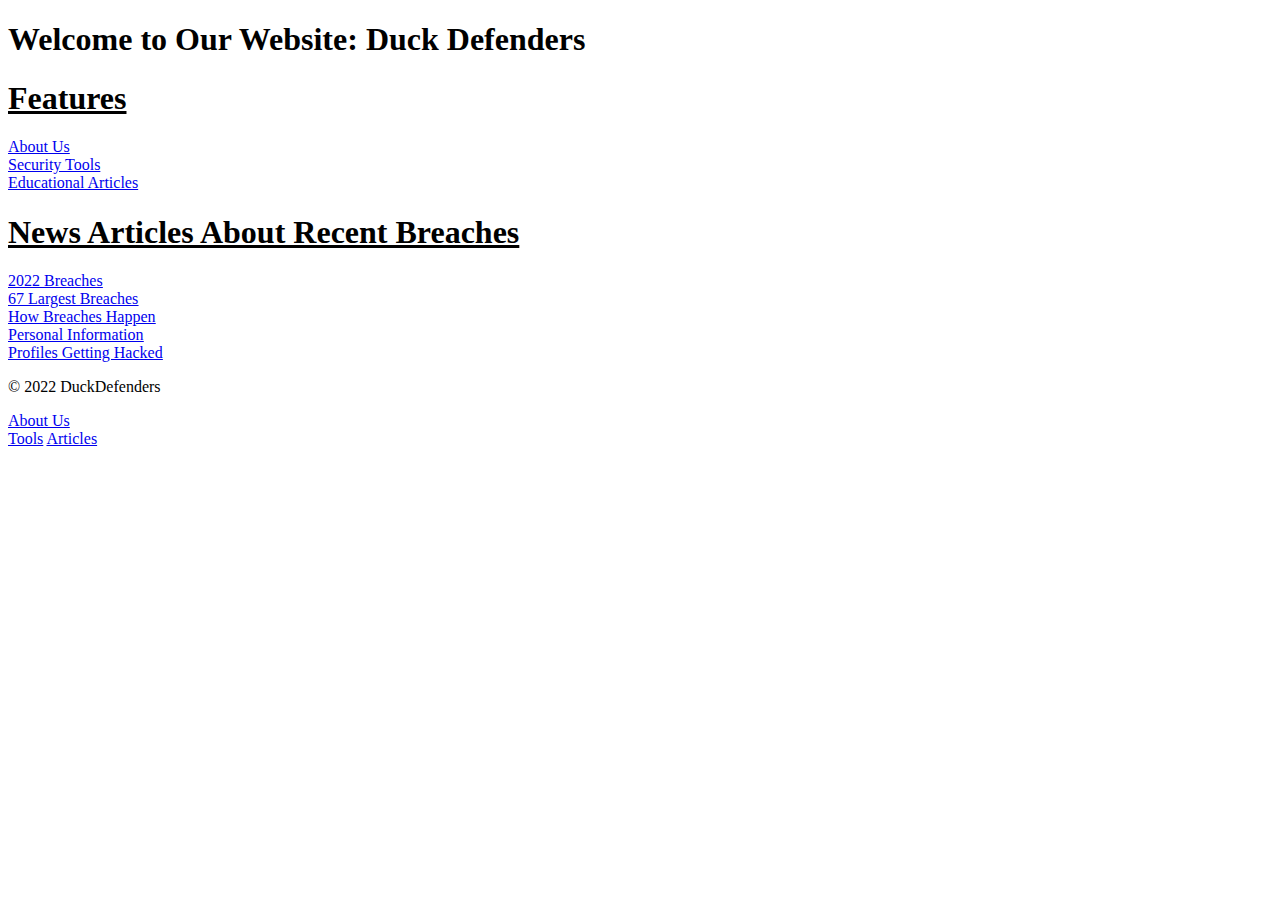
==== index.html @ 586eebb0 "Add files via upload" ====
<!DOCTYPE html>
<html>
    <meta name="viewport" content="width=device-width, initial-scale=1" />
<link rel="stylesheet" href="styles/style.css">
<link rel="stylesheet" href="styles/index.css">
    <title>DuckDefenders</title>
    <div class="background">
    <h1 class = 'page_title'>Welcome to Our Website: Duck Defenders</h1></head>
    <body>
        <div class="left split">
            <div class="rectangle">
        <h1><u>Features</u></h1>
                <div class="square"><a href="aboutus.html">About Us</a></div>
                <div class="square"><a href="tools.html">Security Tools</a></div>
                <div class="square"><a href="articles.html">Educational Articles</a></div>
                <!-- <a href = "\contacts.html">Contact Us</a> Link to contact form later-->
            
            </div>
        </div>
        <div class="right split">
        
            <h1><u>News Articles About Recent Breaches</u></h1>
            <div class="circle1" ><a id='c1' href="https://tech.co/news/data-breaches-2022-so-far"><u>2022 Breaches</u></a></div>
            <div class="circle2" ><a id='c2' href="https://www.upguard.com/blog/biggest-data-breaches"><u>67 Largest Breaches</u></a></div>
            <div class="circle3" ><a id='c3' href="https://www.kaspersky.com/resource-center/definitions/data-breach"><u>How Breaches Happen</u></a></div>    
            <div class="circle4" ><a id='c4' href="https://www.gao.gov/products/gao-07-737"><u>Personal Information</u></a></div>
            <div class="circle5" ><a id='c5' href="https://www.digitalinformationworld.com/2022/08/social-media-profiles-are-getting.html"><u>Profiles Getting Hacked</u></a></div>
        </div>
    </body>
    </div>
    <footer class = 'foot'>
        <p>© 2022 DuckDefenders</p>
        <a href="aboutus.html">About Us<br></a>
        <a href="tools.html">Tools</a>
        <a href="articles.html">Articles</a>
    </footer>
</html>
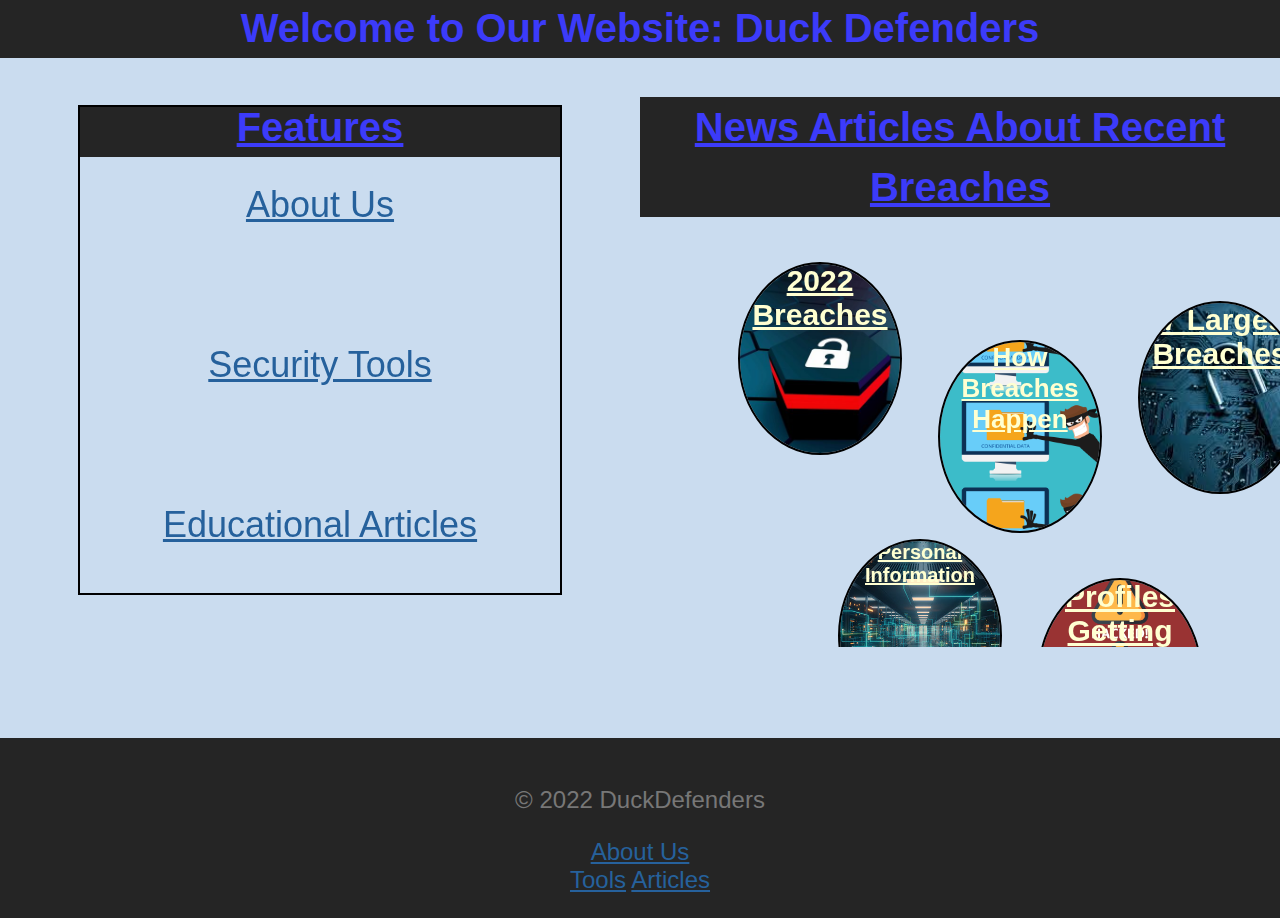
==== commit 83fac926: "changed index scaling" ====
--- a/index.html
+++ b/index.html
@@ -1,6 +1,6 @@
 <!DOCTYPE html>
 <html>
-    <meta name="viewport" content="width=device-width, initial-scale=1" />
+    <meta name="viewport" content="width=device-width, initial-scale=0.5" />
 <link rel="stylesheet" href="styles/style.css">
 <link rel="stylesheet" href="styles/index.css">
     <title>DuckDefenders</title>
--- a/styles/style.css
+++ b/styles/style.css
@@ -0,0 +1,52 @@
+html{background-color: #cadcef;} /*333b62*/
+.foot {
+    background-color: #252525   ;
+    color: #777777;
+    /* font-family: 'Montserrat', sans-serif; */
+    font-size: 1.5em;
+    text-align: center;
+    padding: 1em;
+    margin-top: auto;
+    margin-left: -10px;
+    margin-right: -10px;
+    position: auto;
+    margin-bottom: -10px;
+}
+
+*{
+    font-family:Montserrat, sans-serif;
+    list-style: none;
+}
+
+.page_title {
+font-weight: bold;
+text-align: center;
+font-weight: bold;
+color: #3c3bfa;
+background-color: #252525;
+margin-top: -10px;
+margin-left:-10px;
+margin-right:-10px;
+} 
+
+/* .page_title {
+    background-image: url(https://media1.giphy.com/media/hTBdZxUHG2r0XwLFSL/giphy.gif?cid=790b7611276eb25acf8c03b9f14cee39744a9c3bc1fabb14&rid=giphy.gif&ct=g);
+    background-size: cover;
+    color: transparent;
+    -moz-background-clip: text;
+    -webkit-background-clip: text;
+    background-clip: text;
+    text-transform: uppercase;
+  } */
+
+
+
+* body  {
+    min-height: 100vh;
+    display: flex;
+    flex-direction: column;
+}
+
+a:link { color: #26619c; }
+a:visited { color: #138743; }
+a:hover { color: #9900ff; }
--- a/styles/index.css
+++ b/styles/index.css
@@ -0,0 +1,139 @@
+html{overflow:hidden;}
+h1 {
+/* make it bold */
+text-align: center;
+font: 40px/1.5 Arial, sans-serif;
+font-weight: bold;
+color: #3c3bfa;
+background-color: #252525;
+margin-top: -10px;
+margin-left:-10px;
+margin-right:-10px;
+}
+
+.split {
+    height: 60%;
+    width: 50%;
+    position: fixed;
+    z-index: 1;
+    top: 0;
+    overflow-x: hidden;
+    padding-top: 30px;
+    margin-top:6%;
+    margin-bottom: 25%;
+    overflow-y: hidden;
+}
+.left{
+    left:0;
+}
+.right{
+    right:0;
+}
+.rectangle {
+    width: 75%;
+    height: 90%;
+    margin-left:auto;
+    margin-right:auto;
+    overflow-y: hidden;
+    outline: 2px solid #000000;
+    z-index: -1;
+}   
+.rectangle .square {
+    width: 100%;
+    height: 33%;
+    text-align: center;
+    margin-left:auto;
+    margin-right:auto;
+    overflow-x: hidden;
+    font-size: 2.25em;
+}
+.right a#c1 {
+    color: #ffffd1;
+    text-decoration: none;
+    font-size: 1.5em;
+    font-weight: bold;
+}
+.right a#c2 {
+    color: #ffffd1;
+    text-decoration: none;
+    font-size: 1.5em;
+    font-weight: bold;
+}
+.right a#c3 {
+    color: #ffffd1;
+    text-decoration: none;
+    font-size: 1.3em;
+    font-weight: bold;
+}
+.right a#c4 {
+    color: #ffffd1;
+    text-decoration: none;
+    font-weight: bold;
+}
+.right a#c5 {
+    color: #ffffd1;
+    text-decoration: none;
+    font-size: 1.5em;
+    font-weight: bold;
+}
+
+.right .circle1, .circle2, .circle3, .circle4, .circle5 {
+    /* width: 150px; */
+    /* height: 150px; */
+    width: 25%;
+    height: 35%;
+    border-radius: 100%;
+    /* background-color: #252525; */
+    overflow-x: hidden;
+    outline: 2px solid #000000;
+    z-index: -1;
+}
+.circle1 {
+    position:relative;
+    left: 100px;
+    top: 20px;
+    background: url("/images/circle1.jpeg") no-repeat;
+    background-size: cover;
+    text-align: center;
+    font-size: 1.25em;
+}
+
+.circle2 {
+    position:relative;
+    left: 500px;
+    top: -130px;
+    background: url("/images/circle2.jpeg") no-repeat;
+    background-size: cover;
+    text-align: center;
+    font-size: 1.25em;
+}
+.circle3 {
+    position:relative;
+    left: 300px;
+    top: -280px;
+    background: url("/images/circle3.jpeg") repeat;
+    background-size: calc(100% + 10px);
+    background-position: center;
+    text-align: center;
+    font-size: 1.25em;
+}
+.circle4 {
+    position:relative;
+    left: 200px;
+    top: -270px;
+    background: url("/images/circle4.jpeg") repeat;
+    background-size: calc(200% + 10px);
+    background-position: center;
+    text-align: center;
+    font-size: 1.25em;
+}
+.circle5 {
+    position:relative;
+    left: 400px;
+    top: -420px;
+    background: url("/images/circle5.png") repeat;
+    background-size: 110%;
+    background-position: center;
+    text-align: center;
+    font-size: 1.25em;
+}
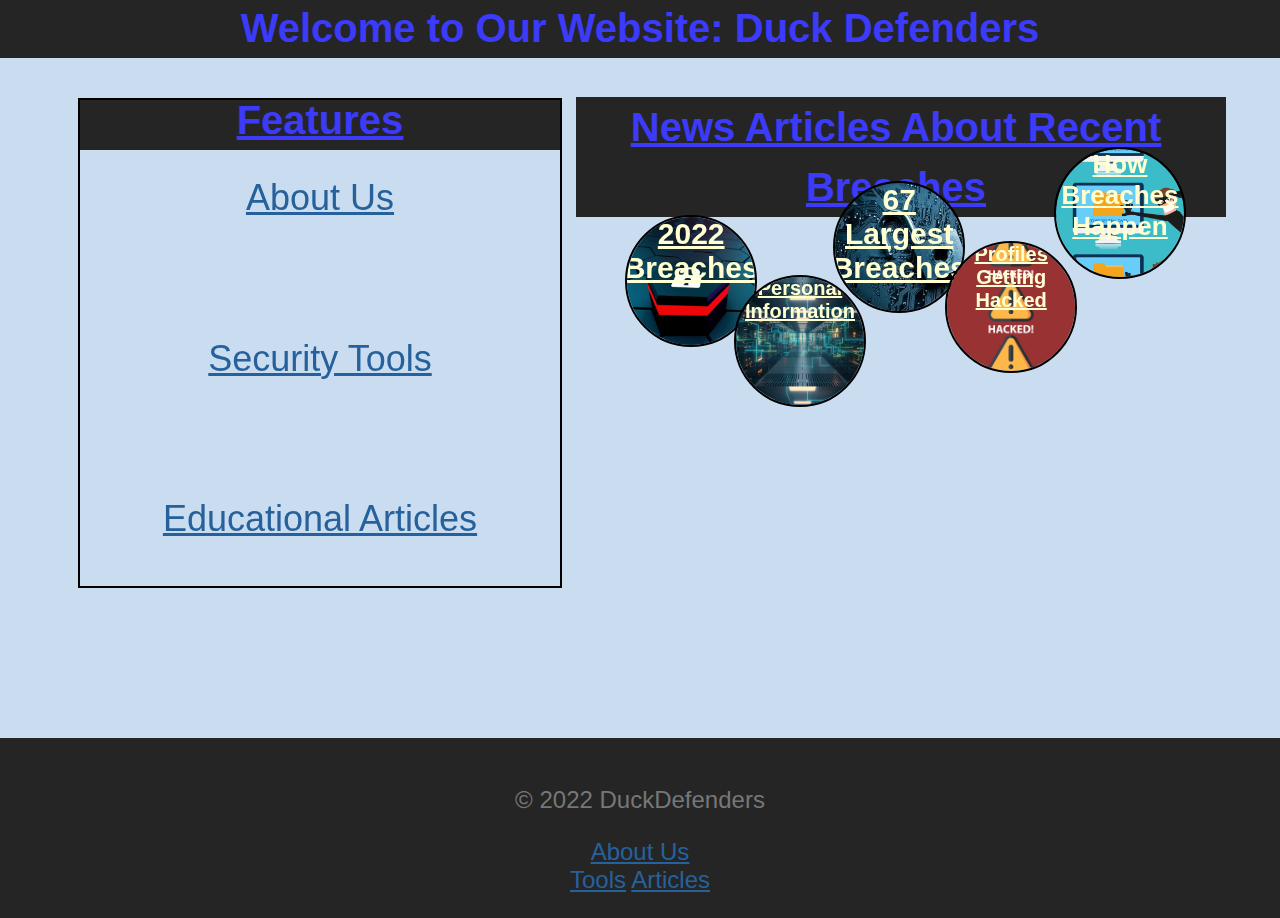
==== commit d9bb726e: "complete revamp" ====
--- a/index.html
+++ b/index.html
@@ -1,6 +1,6 @@
 <!DOCTYPE html>
 <html>
-    <meta name="viewport" content="width=device-width, initial-scale=0.5" />
+<head><meta name="viewport" content="width=device-width, initial-scale=1" /></head>
 <link rel="stylesheet" href="styles/style.css">
 <link rel="stylesheet" href="styles/index.css">
     <title>DuckDefenders</title>
@@ -18,8 +18,8 @@
             </div>
         </div>
         <div class="right split">
-        
-            <h1><u>News Articles About Recent Breaches</u></h1>
+            <h1 class="mobile">News</h1>
+            <h1 class="not-mobile"><u>News Articles About Recent Breaches</u></h1>
             <div class="circle1" ><a id='c1' href="https://tech.co/news/data-breaches-2022-so-far"><u>2022 Breaches</u></a></div>
             <div class="circle2" ><a id='c2' href="https://www.upguard.com/blog/biggest-data-breaches"><u>67 Largest Breaches</u></a></div>
             <div class="circle3" ><a id='c3' href="https://www.kaspersky.com/resource-center/definitions/data-breach"><u>How Breaches Happen</u></a></div>    
--- a/styles/style.css
+++ b/styles/style.css
@@ -29,18 +29,6 @@
 margin-right:-10px;
 } 
 
-/* .page_title {
-    background-image: url(https://media1.giphy.com/media/hTBdZxUHG2r0XwLFSL/giphy.gif?cid=790b7611276eb25acf8c03b9f14cee39744a9c3bc1fabb14&rid=giphy.gif&ct=g);
-    background-size: cover;
-    color: transparent;
-    -moz-background-clip: text;
-    -webkit-background-clip: text;
-    background-clip: text;
-    text-transform: uppercase;
-  } */
-
-
-
 * body  {
     min-height: 100vh;
     display: flex;
@@ -50,3 +38,39 @@
 a:link { color: #26619c; }
 a:visited { color: #138743; }
 a:hover { color: #9900ff; }
+
+@media screen and (max-width: 479px) {
+    html{background-color: #cadcef;} /*333b62*/
+    .foot {
+        background-color: #252525   ;
+        color: #777777;
+        font-size: 1em;
+        padding-bottom: -10%;
+        margin-bottom: 1%;
+        text-align: center;
+    }
+
+    *{
+        font-family:Montserrat, sans-serif;
+        list-style: none;
+    }
+
+    .page_title {
+    font-weight: bold;
+    text-align: center;
+    font-weight: bold;
+    font-size: 2em;
+    color: #3c3bfa;
+    background-color: #252525;
+    } 
+
+    * body  {
+        min-height: 100vh;
+        display: flex;
+        flex-direction: column;
+    }
+
+    a:link { color: #26619c; }
+    a:visited { color: #138743; }
+    a:hover { color: #9900ff; }
+}--- a/styles/index.css
+++ b/styles/index.css
@@ -1,139 +1,493 @@
-html{overflow:hidden;}
-h1 {
-/* make it bold */
-text-align: center;
-font: 40px/1.5 Arial, sans-serif;
-font-weight: bold;
-color: #3c3bfa;
-background-color: #252525;
-margin-top: -10px;
-margin-left:-10px;
-margin-right:-10px;
+@media only screen and (min-width: 1000px) {
+    html{overflow:hidden;}
+    h1 {
+    /* make it bold */
+    text-align: center;
+    font: 40px/1.5 Arial, sans-serif;
+    font-weight: bold;
+    color: #3c3bfa;
+    background-color: #252525;
+    margin-top: -10px;
+    margin-left:-10px;
+    margin-right:-10px;
+    }
+
+    .split {
+        height: 60%;
+        width: 50%;
+        position: fixed;
+        z-index: 1;
+        top: 0;
+        overflow-x: hidden;
+        padding-top: 30px;
+        margin-top:6%;
+        margin-bottom: 25%;
+        overflow-y: hidden;
+    }
+    .left{
+        left:0;
+    }
+    .right{
+        padding-right: 5%;
+        right:0;
+    }
+    .rectangle {
+        width: 75%;
+        height: 90%;
+        margin-left:auto;
+        margin-right:auto;
+        overflow: hidden;
+        outline: 2px solid #000000;
+        z-index: -1;
+        margin-top: -1%;
+
+    }   
+    .rectangle .square {
+        width: 100%;
+        height: 33%;
+        text-align: center;
+        margin-left:auto;
+        margin-right:auto;
+        overflow-x: hidden;
+        font-size: 2.25em;
+    }
+    .right a#c1 {
+        display: flex;
+        justify-content: center;
+        color: #ffffd1;
+        text-decoration: none;
+        font-size: 1.5em;
+        font-weight: bold;
+    }
+    .right a#c2 {
+        display: flex;
+        justify-content: center;
+        color: #ffffd1;
+        text-decoration: none;
+        font-size: 1.5em;
+        font-weight: bold;
+    }
+    .right a#c3 {
+        display: flex;
+        justify-content: center;
+        color: #ffffd1;
+        text-decoration: none;
+        font-size: 1.3em;
+        font-weight: bold;
+    }
+    .right a#c4 {
+        display: flex;
+        justify-content: center;
+        color: #ffffd1;
+        text-decoration: none;
+        font-size: 1em;
+        font-weight: bold;
+    }
+    .right a#c5 {
+        display: flex;
+        justify-content: center;
+        color: #ffffd1;
+        text-decoration: none;
+        font-size: 1em;
+        font-weight: bold;
+    }
+
+    .right .circle1, .circle2, .circle3, .circle4, .circle5 {
+        /* width: 150px; */
+        /* height: 150px; */
+        width: 10vw;
+        height: 10vw;
+        border-radius: 100%;
+        /* background-color: #252525; */
+        overflow-x: hidden;
+        outline: 2px solid #000000;
+        /* z-index: -1; */
+    }
+    .circle1 {
+        position:relative;
+        left: 8%;
+        top: -5%;
+        background: url("/images/circle1.jpeg") no-repeat;
+        background-size: cover;
+        text-align: center;
+        font-size: 1.25em;
+    }
+
+    .circle2 {
+        position:relative;
+        left: 40.5%;
+        bottom: 35%;
+        background: url("/images/circle2.jpeg") no-repeat;
+        background-size: cover;
+        text-align: center;
+        font-size: 1.25em;
+    }
+    .circle3 {
+        position:relative;
+        left: 75%;
+        bottom: 65%;
+        background: url("/images/circle3.jpeg") repeat;
+        background-size: calc(100% + 10px);
+        background-position: center;
+        text-align: center;
+        font-size: 1.25em;
+    }
+    .circle4 {
+        position:relative;
+        left: 25%;
+        bottom: 65%;
+        background: url("/images/circle4.jpeg") repeat;
+        background-size: calc(200% + 10px);
+        background-position: center;
+        text-align: center;
+        font-size: 1.25em;
+    }
+    .circle5 {
+        position:relative;
+        left: 58%;
+        bottom: 95%;
+        background: url("/images/circle5.png") repeat;
+        background-size: 110%;
+        background-position: center;
+        text-align: center;
+        font-size: 1.25em;
+    }
+    .mobile {
+        display: none;
+    }
+    .not-mobile {
+        display: block;
+    }
 }
 
-.split {
-    height: 60%;
-    width: 50%;
-    position: fixed;
-    z-index: 1;
-    top: 0;
-    overflow-x: hidden;
-    padding-top: 30px;
-    margin-top:6%;
-    margin-bottom: 25%;
-    overflow-y: hidden;
+@media screen and (max-width: 1000px) and (min-width: 480px) {
+    html{overflow:hidden;}
+    h1 {
+    /* make it bold */
+    text-align: center;
+    font: 40px/1.5 Arial, sans-serif;
+    font-weight: bold;
+    color: #3c3bfa;
+    background-color: #252525;
+    margin-top: -10px;
+    margin-left:-10px;
+    margin-right:-10px;
+    }
+
+    .split {
+        height: 60%;
+        width: 50%;
+        position: fixed;
+        z-index: 1;
+        top: 0;
+        overflow-x: hidden;
+        padding-top: 30px;
+        margin-top:6%;
+        margin-bottom: 25%;
+        overflow-y: hidden;
+    }
+    .left{
+        left:0;
+    }
+    .right{
+        padding-right: 5%;
+        right:0;
+    }
+    .rectangle {
+        width: 75%;
+        height: 90%;
+        margin-left:auto;
+        margin-right:auto;
+        overflow: hidden;
+        outline: 2px solid #000000;
+        z-index: -1;
+        margin-top: -1%;
+
+    }   
+    .rectangle .square {
+        width: 100%;
+        height: 33%;
+        text-align: center;
+        margin-left:auto;
+        margin-right:auto;
+        overflow-x: hidden;
+        font-size: 2.25em;
+    }
+    .right a#c1 {
+        display: flex;
+        justify-content: center;
+        color: #ffffd1;
+        text-decoration: none;
+        font-size: 1em;
+        font-weight: bold;
+    }
+    .right a#c2 {
+        display: flex;
+        justify-content: center;
+        color: #ffffd1;
+        text-decoration: none;
+        font-size: 1em;
+        font-weight: bold;
+    }
+    .right a#c3 {
+        display: flex;
+        justify-content: center;
+        color: #ffffd1;
+        text-decoration: none;
+        font-size: 1em;
+        font-weight: bold;
+    }
+    .right a#c4 {
+        display: flex;
+        justify-content: center;
+        color: #ffffd1;
+        text-decoration: none;
+        font-size: .75em;
+        font-weight: bold;
+    }
+    .right a#c5 {
+        display: flex;
+        justify-content: center;
+        color: #ffffd1;
+        text-decoration: none;
+        font-size: .8em;
+        font-weight: bold;
+    }
+
+    .right .circle1, .circle2, .circle3, .circle4, .circle5 {
+        /* width: 150px; */
+        /* height: 150px; */
+        width: 15vw;
+        height: 15vw;
+        border-radius: 100%;
+        /* background-color: #252525; */
+        overflow-x: hidden;
+        overflow-y: hidden;
+        outline: 2px solid #000000;
+        /* z-index: -1; */
+    }
+    .circle1 {
+        position:relative;
+        left: 5%;
+        top: -5%;
+        background: url("/images/circle1.jpeg") no-repeat;
+        background-size: cover;
+        text-align: center;
+        font-size: 1.25em;
+    }
+
+    .circle2 {
+        position:relative;
+        left: 37.6%;
+        bottom: 37%;
+        background: url("/images/circle2.jpeg") no-repeat;
+        background-size: cover;
+        text-align: center;
+        font-size: 1.25em;
+    }
+    .circle3 {
+        position:relative;
+        left: 70%;
+        bottom: 69%;
+        background: url("/images/circle3.jpeg") repeat;
+        background-size: calc(100% + 10px);
+        background-position: center;
+        text-align: center;
+        font-size: 1.25em;
+    }
+    .circle4 {
+        position:relative;
+        left: 20%;
+        bottom: 70%;
+        background: url("/images/circle4.jpeg") repeat;
+        background-size: calc(200% + 10px);
+        background-position: center;
+        text-align: center;
+        font-size: 1.25em;
+    }
+    .circle5 {
+        position:relative;
+        left: 55%;
+        bottom: 103%;
+        background: url("/images/circle5.png") repeat;
+        background-size: 110%;
+        background-position: center;
+        text-align: center;
+        font-size: 1.25em;
+    }
+    .mobile {
+        display: none;
+    }
+    .not-mobile {
+        display: block;
+    }
 }
-.left{
-    left:0;
+    
+@media screen and (max-width: 479px) {
+    /* start of phone styles */
+    /* html{overflow:hidden;} */
+    .mobile {
+        height: 20vw;
+        width: 50vw;
+        position: relative;
+        text-align: center;
+        font-weight: bold;
+        color: #3c3bfa;
+        background-color: #252525;
+        margin-top: -10px;
+        margin-left:-10px;
+        margin-right:-10px;
+    }
+
+    .split {
+        height: 60%;
+        width: 50%;
+        position: fixed;
+        z-index: 1;
+        /* top: 0; */
+        overflow-x: hidden;
+        padding-top: 30px;
+        margin-top:6%;
+        margin-bottom: 25%;
+        overflow-y: hidden;
+    }
+    .left{
+        top: 16%;
+        left:0;
+        height: 90%;
+    }
+    .right{
+        top: 16%;
+        /* padding-right: 5%; */
+        right:0;
+    }
+    .rectangle {
+        width: 90%;
+        height: 60%;
+        /* margin-left:auto; */
+        /* margin-right:auto; */
+        overflow: hidden;
+        outline: 2px solid #000000;
+        z-index: -1;
+        /* Move below the header */
+        position: relative;
+        /* margin-top: -1%; */
+
+    }   
+    .rectangle .square {
+        width: 100%;
+        height: 33%;
+        text-align: center;
+        margin-left:auto;
+        margin-right:auto;
+        overflow-x: hidden;
+        font-size: 2em;
+    }
+    .right a#c1 {
+        display: flex;
+        justify-content: center;
+        color: #ffffd1;
+        text-decoration: none;
+        font-size: 1.5em;
+        font-weight: bold;
+    }
+    .right a#c2 {
+        display: flex;
+        justify-content: center;
+        color: #ffffd1;
+        text-decoration: none;
+        font-size: 1.5em;
+        font-weight: bold;
+    }
+    .right a#c3 {
+        display: flex;
+        justify-content: center;
+        color: #ffffd1;
+        text-decoration: none;
+        font-size: 1.3em;
+        font-weight: bold;
+    }
+    .right a#c4 {
+        display: flex;
+        justify-content: center;
+        color: #ffffd1;
+        text-decoration: none;
+        font-size: 1em;
+        font-weight: bold;
+    }
+    .right a#c5 {
+        display: flex;
+        justify-content: center;
+        color: #ffffd1;
+        text-decoration: none;
+        font-size: 1em;
+        font-weight: bold;
+    }
+
+    .right .circle1, .circle2, .circle3, .circle4, .circle5 {
+        /* width: 150px; */
+        /* height: 150px; */
+        width: 25vw;
+        height: 25vw;
+        border-radius: 100%;
+        /* background-color: #252525; */
+        overflow-x: hidden;
+        outline: 2px solid #000000;
+        /* z-index: -1; */
+    }
+    .circle1 {
+        position:relative;
+        left: 10%;
+        top: -5%;
+        background: url("/images/circle1.jpeg") no-repeat;
+        background-size: cover;
+        text-align: center;
+        font-size: 1em;
+    }
+
+    .circle2 {
+        position:relative;
+        left: 60%;
+        top: -24%;
+        background: url("/images/circle2.jpeg") no-repeat;
+        background-size: cover;
+        text-align: center;
+        font-size: .72em;
+    }
+    .circle3 {
+        position:relative;
+        left: 10%;
+        top: -15%;
+        background: url("/images/circle3.jpeg") repeat;
+        background-size: calc(100% + 10px);
+        background-position: center;
+        text-align: center;
+        font-size: .8em;
+    }
+    .circle4 {
+        position:relative;
+        left: 60%;
+        bottom: 34%;
+        background: url("/images/circle4.jpeg") repeat;
+        background-size: calc(200% + 10px);
+        background-position: center;
+        text-align: center;
+        font-size: .7em;
+    }
+    .circle5 {
+        position:relative;
+        left: 35%;
+        bottom: 25%;
+        background: url("/images/circle5.png") repeat;
+        background-size: 110%;
+        background-position: center;
+        text-align: center;
+        font-size: 1em;
+    }
+    .mobile {
+        display: block;
+    }
+    .not-mobile {
+        display: none;
+    }
 }
-.right{
-    right:0;
-}
-.rectangle {
-    width: 75%;
-    height: 90%;
-    margin-left:auto;
-    margin-right:auto;
-    overflow-y: hidden;
-    outline: 2px solid #000000;
-    z-index: -1;
-}   
-.rectangle .square {
-    width: 100%;
-    height: 33%;
-    text-align: center;
-    margin-left:auto;
-    margin-right:auto;
-    overflow-x: hidden;
-    font-size: 2.25em;
-}
-.right a#c1 {
-    color: #ffffd1;
-    text-decoration: none;
-    font-size: 1.5em;
-    font-weight: bold;
-}
-.right a#c2 {
-    color: #ffffd1;
-    text-decoration: none;
-    font-size: 1.5em;
-    font-weight: bold;
-}
-.right a#c3 {
-    color: #ffffd1;
-    text-decoration: none;
-    font-size: 1.3em;
-    font-weight: bold;
-}
-.right a#c4 {
-    color: #ffffd1;
-    text-decoration: none;
-    font-weight: bold;
-}
-.right a#c5 {
-    color: #ffffd1;
-    text-decoration: none;
-    font-size: 1.5em;
-    font-weight: bold;
-}
-
-.right .circle1, .circle2, .circle3, .circle4, .circle5 {
-    /* width: 150px; */
-    /* height: 150px; */
-    width: 25%;
-    height: 35%;
-    border-radius: 100%;
-    /* background-color: #252525; */
-    overflow-x: hidden;
-    outline: 2px solid #000000;
-    z-index: -1;
-}
-.circle1 {
-    position:relative;
-    left: 100px;
-    top: 20px;
-    background: url("/images/circle1.jpeg") no-repeat;
-    background-size: cover;
-    text-align: center;
-    font-size: 1.25em;
-}
-
-.circle2 {
-    position:relative;
-    left: 500px;
-    top: -130px;
-    background: url("/images/circle2.jpeg") no-repeat;
-    background-size: cover;
-    text-align: center;
-    font-size: 1.25em;
-}
-.circle3 {
-    position:relative;
-    left: 300px;
-    top: -280px;
-    background: url("/images/circle3.jpeg") repeat;
-    background-size: calc(100% + 10px);
-    background-position: center;
-    text-align: center;
-    font-size: 1.25em;
-}
-.circle4 {
-    position:relative;
-    left: 200px;
-    top: -270px;
-    background: url("/images/circle4.jpeg") repeat;
-    background-size: calc(200% + 10px);
-    background-position: center;
-    text-align: center;
-    font-size: 1.25em;
-}
-.circle5 {
-    position:relative;
-    left: 400px;
-    top: -420px;
-    background: url("/images/circle5.png") repeat;
-    background-size: 110%;
-    background-position: center;
-    text-align: center;
-    font-size: 1.25em;
-}
